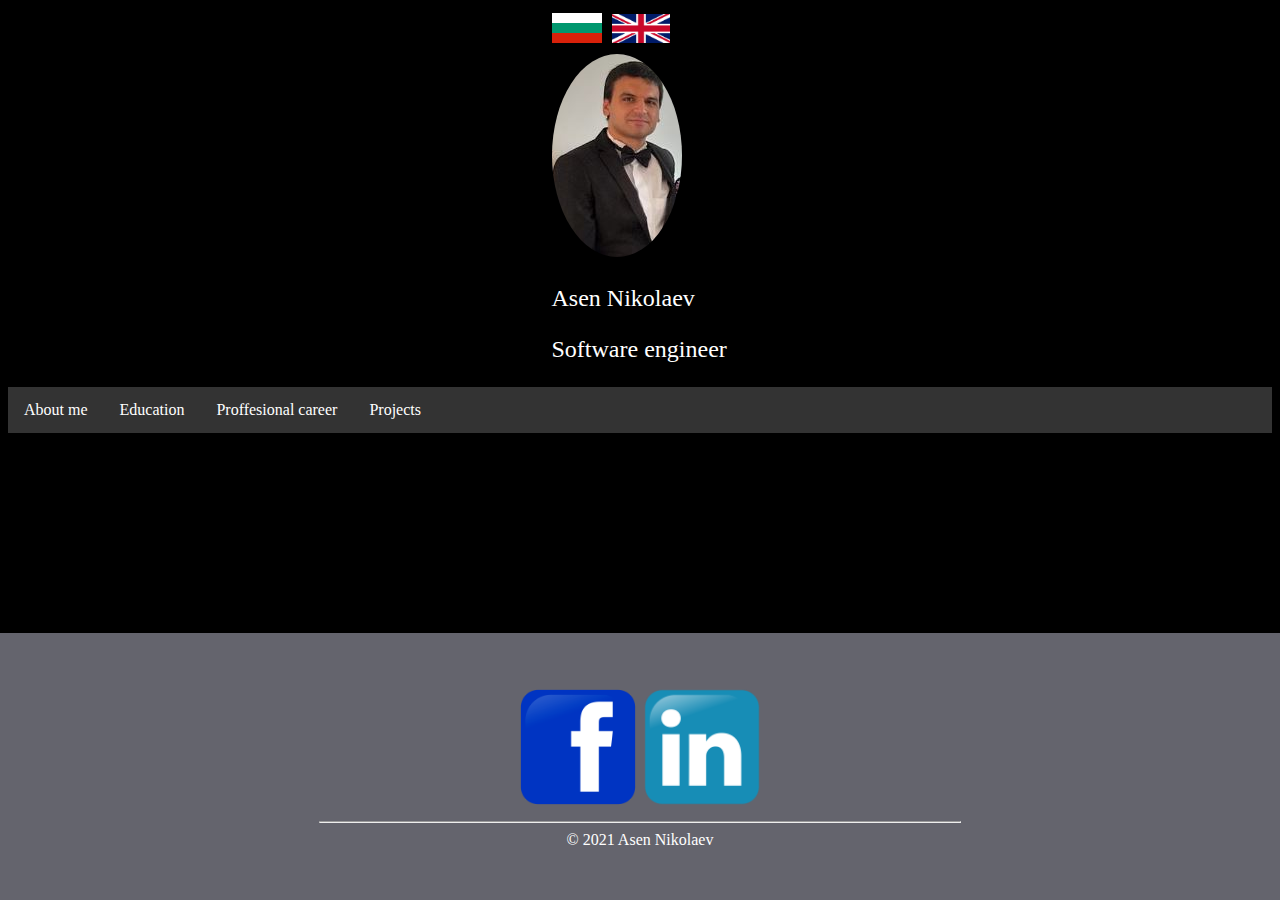
==== index.html @ 3804c3d4 "Add files via upload" ====
<!doctype html>
<html lang="en">
<head>
  <meta charset="utf-8">
  <title>Asen Nikolaev - Official Web Site</title>
  <base href="./">
  <meta name="viewport" content="width=device-width, initial-scale=1">
  <link rel="icon" type="image/x-icon" href="assets/websiteicon.jpg">
<link rel="stylesheet" href="styles.4717aed35d7a48b3cd54.css"></head>
<body>
  <app-home-screen></app-home-screen>
<script src="runtime.7b63b9fd40098a2e8207.js" defer></script><script src="polyfills.94daefd414b8355106ab.js" defer></script><script src="main.ec229565fe5eb97134af.js" defer></script></body>
</html>
---- styles.4717aed35d7a48b3cd54.css ----
body{background-color:#000}
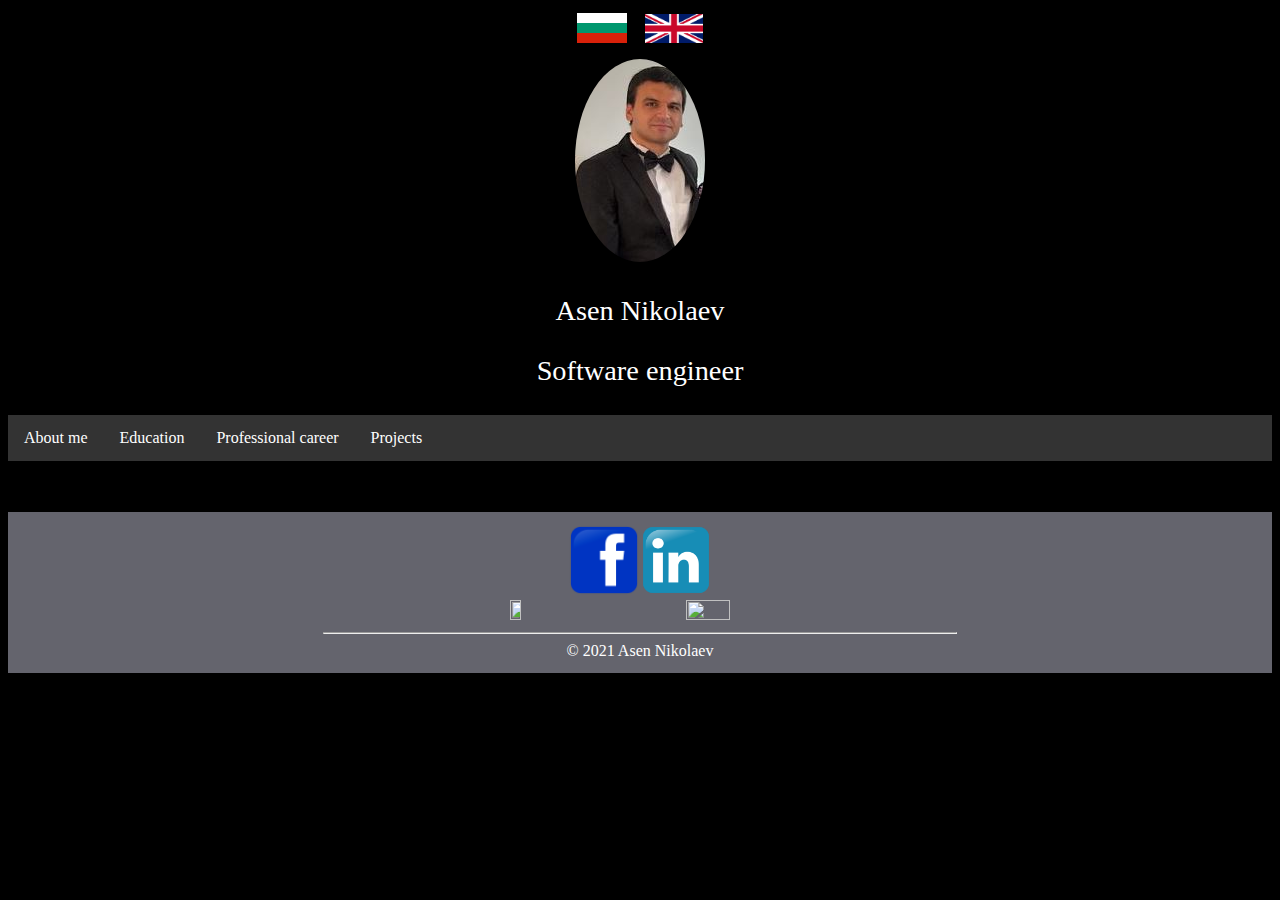
==== commit 235dc86c: "Add files via upload" ====
--- a/index.html
+++ b/index.html
@@ -6,8 +6,8 @@
   <base href="./">
   <meta name="viewport" content="width=device-width, initial-scale=1">
   <link rel="icon" type="image/x-icon" href="assets/websiteicon.jpg">
-<link rel="stylesheet" href="styles.4717aed35d7a48b3cd54.css"></head>
+<link rel="stylesheet" href="styles.199aead7232167f5b185.css"></head>
 <body>
   <app-home-screen></app-home-screen>
-<script src="runtime.7b63b9fd40098a2e8207.js" defer></script><script src="polyfills.94daefd414b8355106ab.js" defer></script><script src="main.ec229565fe5eb97134af.js" defer></script></body>
+<script src="runtime.7b63b9fd40098a2e8207.js" defer></script><script src="polyfills.94daefd414b8355106ab.js" defer></script><script src="main.7230bf99707cd381c714.js" defer></script></body>
 </html>
--- a/styles.199aead7232167f5b185.css
+++ b/styles.199aead7232167f5b185.css
@@ -0,0 +1 @@
+body{background-color:#000}div{color:#fff}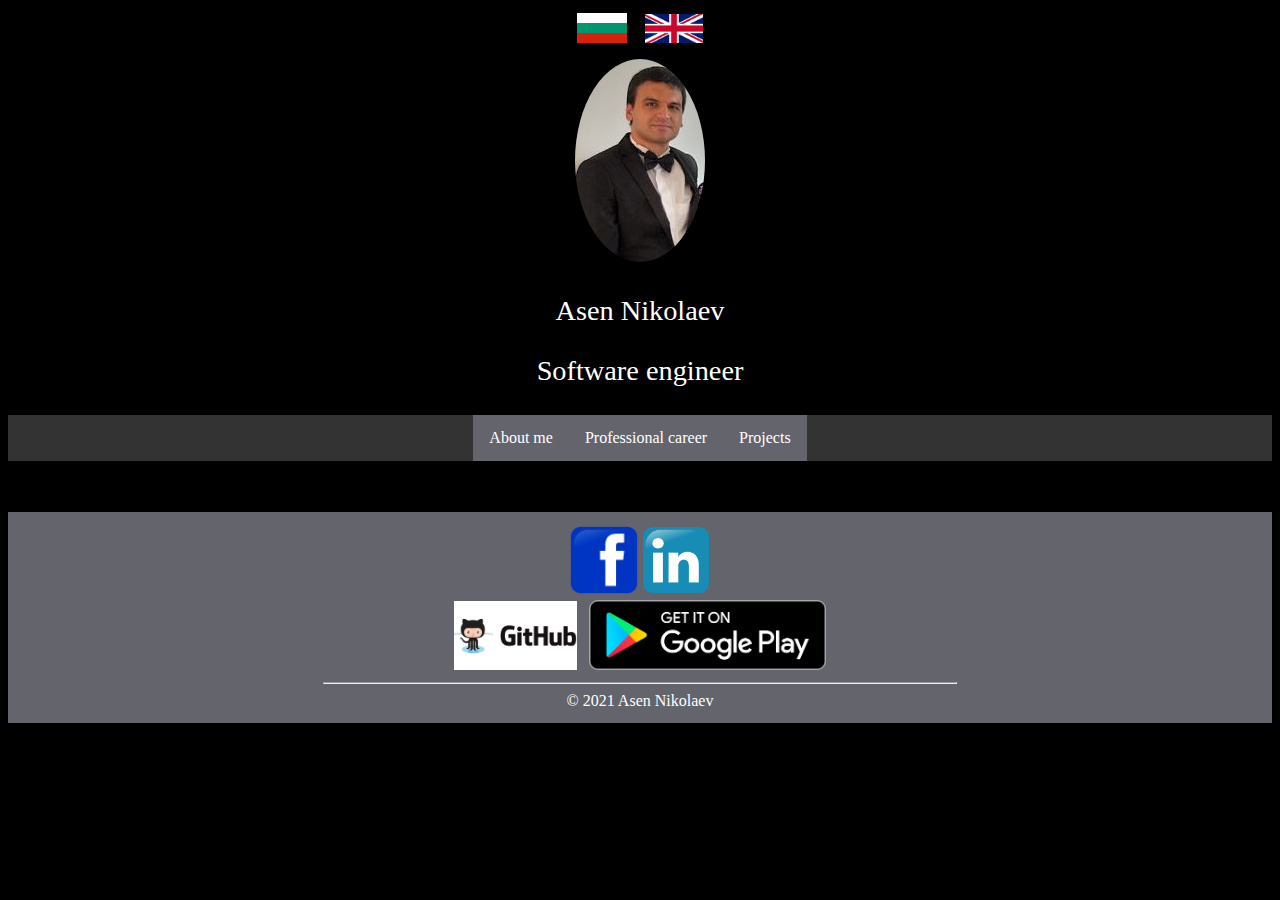
==== commit b599e208: "Add files via upload" ====
--- a/index.html
+++ b/index.html
@@ -9,5 +9,5 @@
 <link rel="stylesheet" href="styles.199aead7232167f5b185.css"></head>
 <body>
   <app-home-screen></app-home-screen>
-<script src="runtime.7b63b9fd40098a2e8207.js" defer></script><script src="polyfills.94daefd414b8355106ab.js" defer></script><script src="main.7230bf99707cd381c714.js" defer></script></body>
+<script src="runtime.7b63b9fd40098a2e8207.js" defer></script><script src="polyfills.94daefd414b8355106ab.js" defer></script><script src="main.630253010f15ec965242.js" defer></script></body>
 </html>
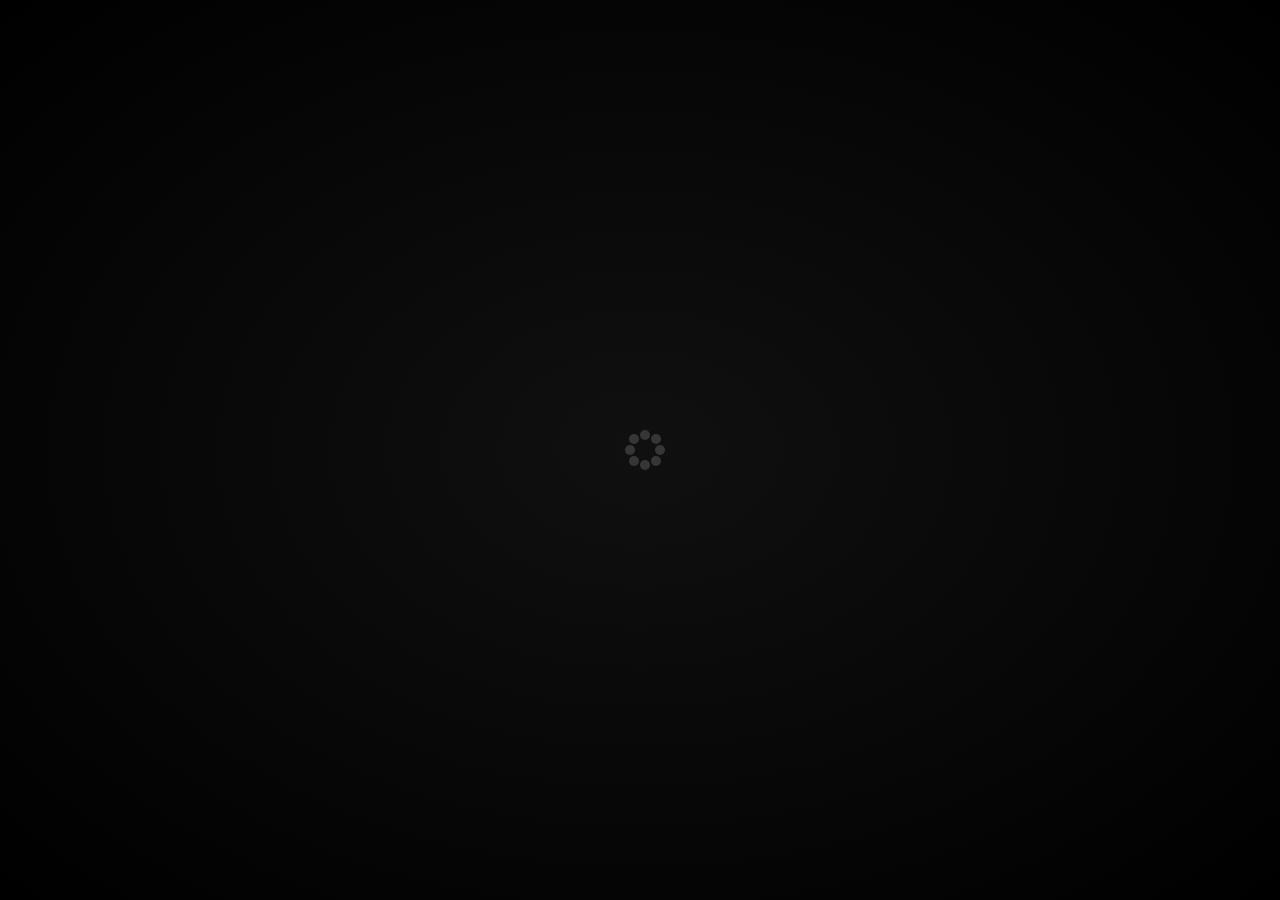
==== commit f3a862a7: "Add files via upload" ====
--- a/index.html
+++ b/index.html
@@ -9,5 +9,5 @@
 <link rel="stylesheet" href="styles.199aead7232167f5b185.css"></head>
 <body>
   <app-home-screen></app-home-screen>
-<script src="runtime.7b63b9fd40098a2e8207.js" defer></script><script src="polyfills.94daefd414b8355106ab.js" defer></script><script src="main.630253010f15ec965242.js" defer></script></body>
+<script src="runtime.7b63b9fd40098a2e8207.js" defer></script><script src="polyfills.94daefd414b8355106ab.js" defer></script><script src="main.c83788df6510d27b7cad.js" defer></script></body>
 </html>
